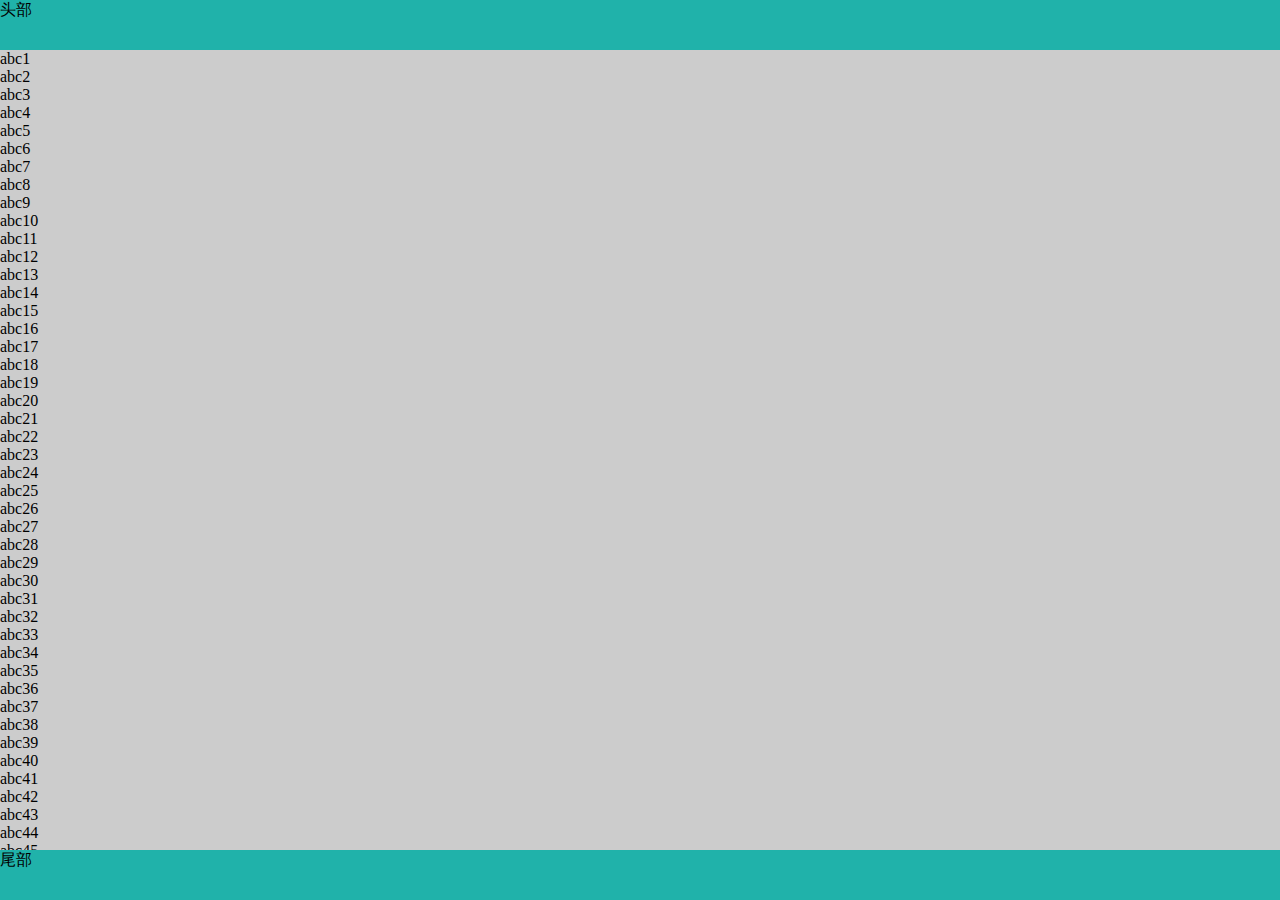
==== layout.html @ fd8511f3 "asbc" ====
<!DOCTYPE html>
<html>
	<head>
		<meta charset="UTF-8">
		<title></title>
		<meta name="viewport" content="width=device-width, initial-scale=1.0,user-scalable=no" />
		<link rel="stylesheet" href="css/index.css" />
	</head>
	<body>
		<div class="box">
			<header>头部</header>
		<section>
			<ul>
				<li>abc1</li>
				<li>abc2</li>
				<li>abc3</li>
				<li>abc4</li>
				<li>abc5</li>
				<li>abc6</li>
				<li>abc7</li>
				<li>abc8</li>
				<li>abc9</li>
				<li>abc10</li>
				<li>abc11</li>
				<li>abc12</li>
				<li>abc13</li>
				<li>abc14</li>
				<li>abc15</li>
				<li>abc16</li>
				<li>abc17</li>
				<li>abc18</li>
				<li>abc19</li>
				<li>abc20</li>
				<li>abc21</li>
				<li>abc22</li>
				<li>abc23</li>
				<li>abc24</li>
				<li>abc25</li>
				<li>abc26</li>
				<li>abc27</li>
				<li>abc28</li>
				<li>abc29</li>
				<li>abc30</li>
				<li>abc31</li>
				<li>abc32</li>
				<li>abc33</li>
				<li>abc34</li>
				<li>abc35</li>
				<li>abc36</li>
				<li>abc37</li>
				<li>abc38</li>
				<li>abc39</li>
				<li>abc40</li>
				<li>abc41</li>
				<li>abc42</li>
				<li>abc43</li>
				<li>abc44</li>
				<li>abc45</li>
				<li>abc46</li>
				<li>abc47</li>
				<li>abc48</li>
				<li>abc49</li>
				<li>abc50</li>
			</ul>
			
		</section>
		<footer>尾部</footer>
			
			
		</div>
		
	</body>
</html>
---- css/index.css ----
html, body .box, body { height: 100%; }

body { margin: 0; }
body ul { margin: 0; padding: 0; list-style: none; }
body .box { display: flex; flex-direction: column; }
body header { height: 50px; width: 100%; background: lightseagreen; }
body section { width: 100%; flex: 1; background: #ccc; overflow-y: auto; }
body footer { height: 50px; width: 100%; background: lightseagreen; }

/*# sourceMappingURL=index.css.map */
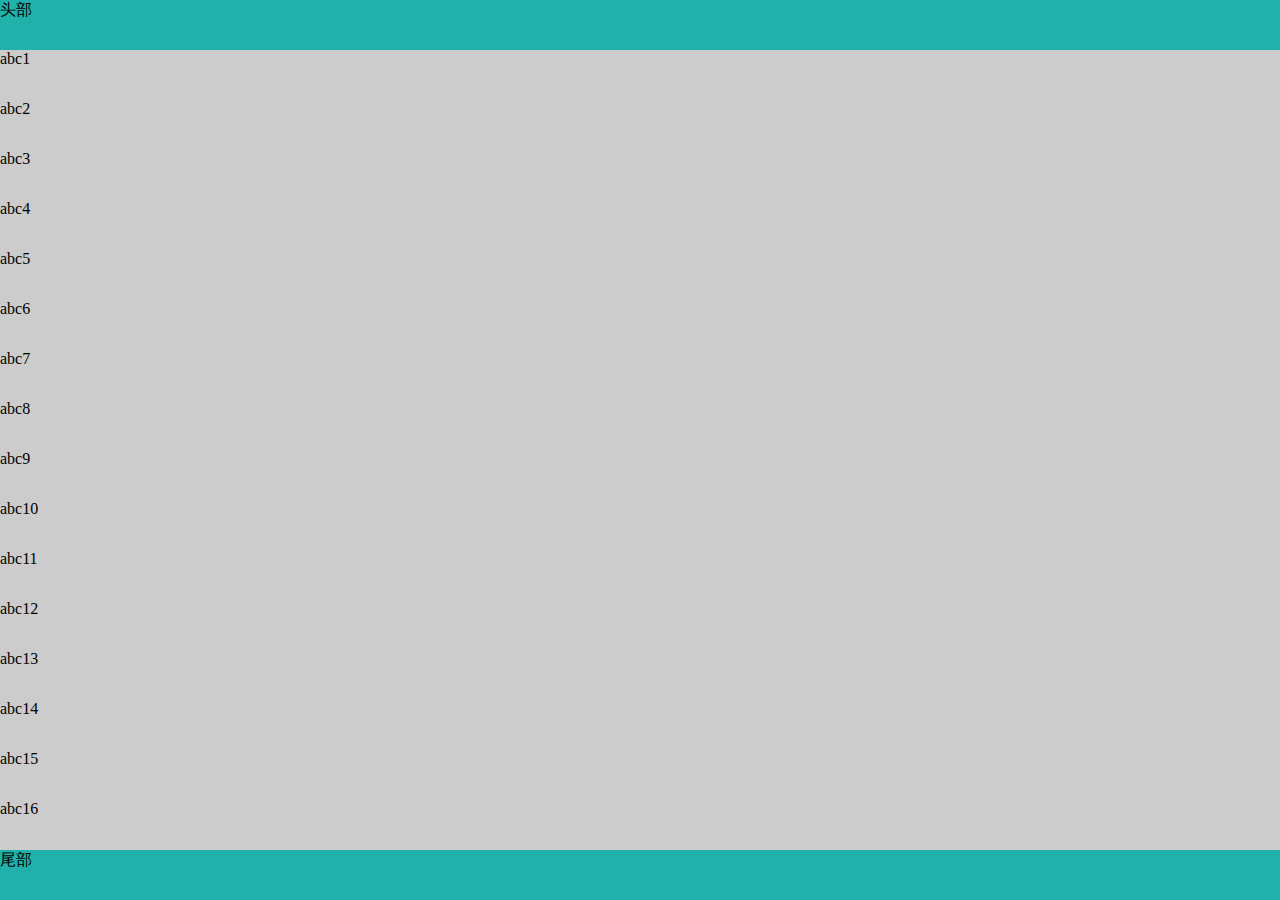
==== commit dc023699: "all" ====
--- a/layout.html
+++ b/layout.html
@@ -5,12 +5,13 @@
 		<title></title>
 		<meta name="viewport" content="width=device-width, initial-scale=1.0,user-scalable=no" />
 		<link rel="stylesheet" href="css/index.css" />
+		
 	</head>
 	<body>
 		<div class="box">
 			<header>头部</header>
-		<section>
-			<ul>
+		<section id="list">
+			<ul id="list1">
 				<li>abc1</li>
 				<li>abc2</li>
 				<li>abc3</li>
@@ -65,9 +66,49 @@
 			
 		</section>
 		<footer>尾部</footer>
-			
-			
 		</div>
-		
+		<script src="js/jquery.js"></script>
+		<script src="js/alloy_finger.js"></script>
+		<script>
+			 var oList=document.querySelector("#list");
+			 var t;
+			 new AlloyFinger(oList,{
+			 	pressMove:function(ev){
+			 		if(oList.scrollTop==0){
+			 			if(!t){
+			 				t=$("<li>").html("loading....").prependTo($(oList));
+			 			}
+			 			
+			 		}
+			 		
+			 	},
+			 	swipe:function(ev){
+			 		
+			 		var allH = $("li").height()*$("li").length;
+			 		var ch=$("#list").height()+oList.scrollTop;
+			 		if(ev.direction=="Down" && oList.scrollTop==0){
+			 			t.remove();
+			 			t=null;
+			 			$.get("deom.json",function(data){
+			 				for(var item of data.list){
+			 				 $("<li>").html(item.title).prependTo($(oList));
+			 				
+			 				}
+			 				
+			 			})
+			 		}
+			 		
+			 		if(ev.direction=="Up" && ch>=allH){
+			 			$.get("deom.json",function(data){
+			 				for(var item of data.list){
+			 				 $("<li>").html(item.title).appendTo($(oList));
+			 				
+			 				}
+			 				
+			 			})
+			 		}
+			 	}
+			 })
+		</script>
 	</body>
 </html>
--- a/css/index.css
+++ b/css/index.css
@@ -5,6 +5,7 @@
 body .box { display: flex; flex-direction: column; }
 body header { height: 50px; width: 100%; background: lightseagreen; }
 body section { width: 100%; flex: 1; background: #ccc; overflow-y: auto; }
+body section li { height: 50px; }
 body footer { height: 50px; width: 100%; background: lightseagreen; }
 
 /*# sourceMappingURL=index.css.map */
